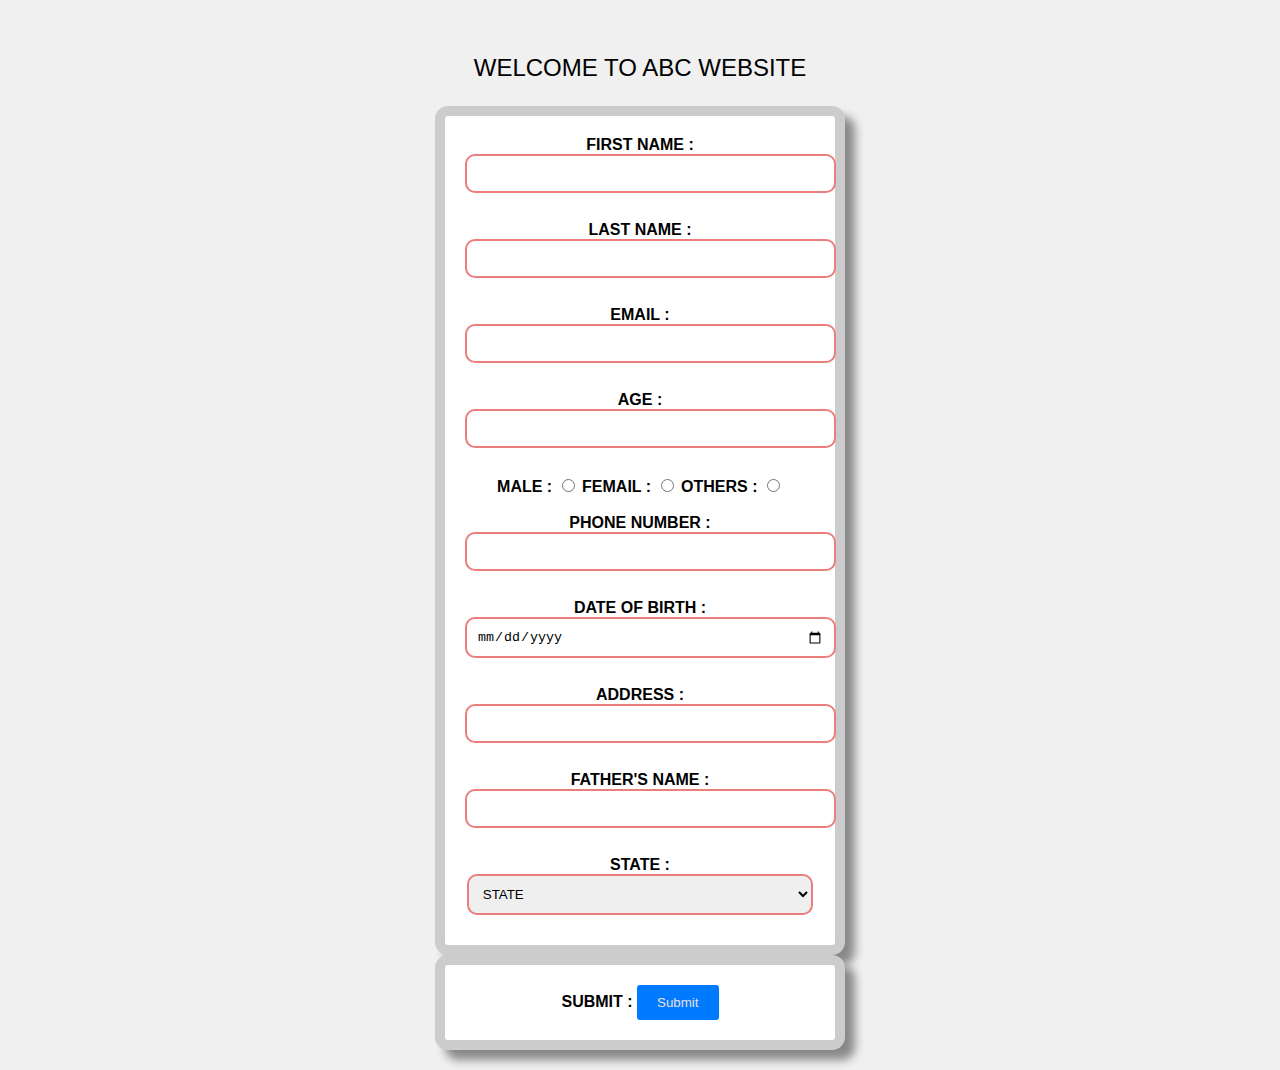
==== HM.html @ de249d73 "hi" ====
<!DOCTYPE html>
<html lang="en">
<head>
  <meta charset="UTF-8">
  <meta name="viewport" content="width=device-width, initial-scale=1.0">
  <title>Hostel Management System</title>
  <link rel="stylesheet" href="HM.css">
</head>
<body id="p1">
  <center><p id="p2">WELCOME TO ABC WEBSITE</p></center>
  <div>
    <label for="FIRST NAME">FIRST NAME :</label>
    <input type="text" name="FIRST NAME" id="p3"><br>
    <br>
    
    <label for="LAST NAME">LAST NAME :</label>
    <input type="text" name="LAST NAME" id="p4">
    <br><br>
    
    <label for="EMAIL">EMAIL :</label>
    <input type="text" name="EMAIL" id="p5">
    <br><br>
    
    <label for="Age">AGE :</label>
    <input type="text" name="AGE" >
    <br><br>


  <label for="GENDER"> MALE :</label>
  <input type="radio" name="MALE" >
 
  <label for="Age">FEMAIL :</label>
  <input type="radio" name="FEMAIL" id="p6">
  <label for="OTHERS">OTHERS :</label>
  <input type="radio" name="OTHERS" id="p6">
  
  <br><br>
   
    <label for="Phone Number">PHONE NUMBER :</label>
    <input type="tel" name="PHONE NUMBER" id="p7">
    <br><br>
    
    <label for="DATE OF BIRTH">DATE OF BIRTH :</label>
    <input type="date" name="DATE OF BIRTH" id="p8">
    <br><br>
    
    <label for="ADDRESS">ADDRESS :</label>
    <input type="text" name="ADDRESS" id="p11">
    <br><br>
    
    <label for="FATHER NAME">FATHER'S NAME :</label>
    <input type="text" name="FATHER NAME" id="p12">
    <br><br>
    
    <label for="STATE">STATE :</label>
    <select name="STATE" id="p10">
      <option value="0" selected disabled>STATE</option>
      <option value="0" selected disabled>STATE</option>
      <option value="AP">Andhra Pradesh</option>
      <option value="AR">Arunachal Pradesh</option>
      <option value="AS">Assam</option>
      <option value="BR">Bihar</option>
      <option value="CG">Chhattisgarh</option>
      <option value="CH">Chandigarh</option>
      <option value="GA">Goa</option>
      <option value="GJ">Gujarat</option>
      <option value="HR">Haryana</option>
      <option value="HP">Himachal Pradesh</option>
      <option value="JK">Jammu and Kashmir</option>
      <option value="JH">Jharkhand</option>
      <option value="KA">KARNATAKA</option>
      <option value="KL">Kerala</option>
      <option value="MP">Madhya Pradesh</option>
      <option value="MH">Maharashtra</option>
      <option value="MN">Manipur</option>
      <option value="ML">Meghalaya</option>
      <option value="MZ">Mizoram</option>
      <option value="NL">Nagaland</option>
      <option value="OR">Orissa</option>
      <option value="PB">Punjab</option>
      <option value="RJ">Rajasthan</option>
      <option value="SK">Sikkim</option>
      <option value="TN">Tamil Nadu</option>
      <option value="TR">Tripura</option>
      <option value="UK">Uttarakhand</option>
      <option value="UP">Uttar Pradesh</option>
      <option value="WB">West Bengal</option>
      <option value="AN">Andaman and Nicobar Islands</option>
      <option value="DH">Dadra and Nagar Haveli</option>
      <option value="DD">Daman and Diu</option>
      <option value="DL">Delhi</option>
      <option value="LD">Lakshadweep</option>
      <option value="PY">Pondicherry</option>
      
    </select>
  </div>

  <div>
    <label for="SUBMIT">SUBMIT :</label>
    <input type="submit" name="text" id="p9">
    
  </div>
</body>
</html>
---- HM.css ----
body {
  font-family: Arial, sans-serif;
  background-color: #f0f0f0;
  margin: 10PX;
  padding: 10px;
}

#p1 {
  text-align: center;
  margin-top: 20px;
  
}

#p2 {
  font-size: 24px;
}

div {
  width: 350px;
  margin: 0 auto;
  padding: 20px;
  background-color: #ffffff;
  border: 10px solid #ccc;
  border-radius: 13px;
  box-shadow: 10px 10px 10px #888888;
  -moz-box-align: center;
  text-emphasis-color: red;
}

label {
  display: red;
  margin-bottom: 10px;
  font-weight: bold;
}

input[type="text"],
input[type="tel"],
input[type="date"],
select {
  width: 99%;
  padding: 10px;
  margin-bottom:10px;
  border: 2px solid #ec7d7d;
  border-radius: 10px;
}

input[type="submit"] {
  background-color: #007BFF;
  color: #e8dfdf;
  padding: 10px 20px;
  border: none;
  border-radius: 3px;
  cursor: pointer;
}

input[type="submit"]:hover {
  background-color: #0056b3;
}

#P6{
  color: #ec7d7d;
}
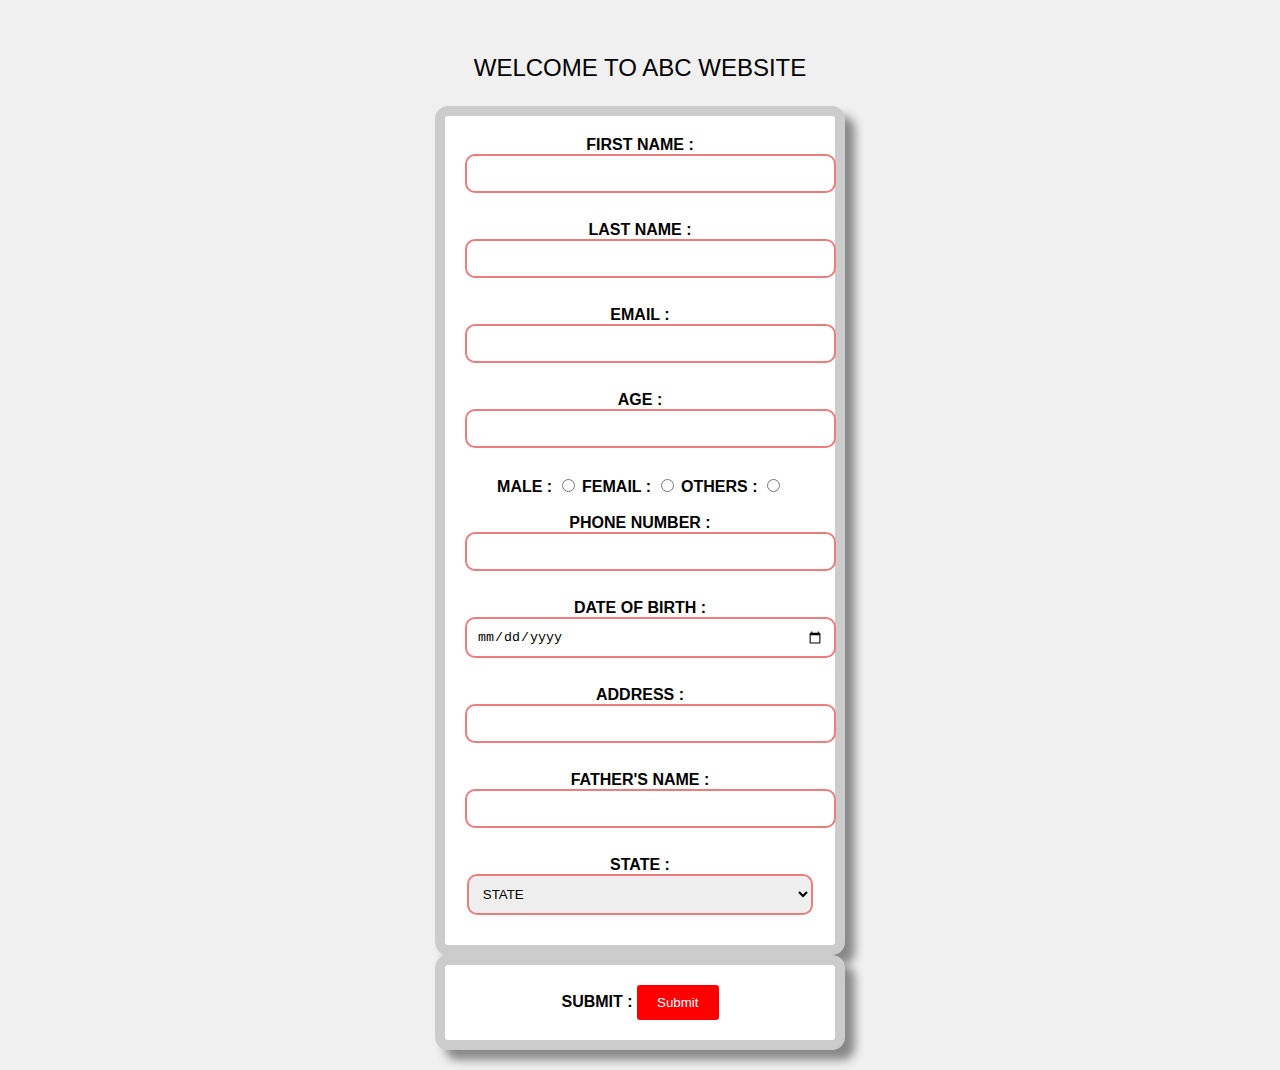
==== commit b2788534: "hello" ====
--- a/HM.html
+++ b/HM.html
@@ -91,14 +91,14 @@
       <option value="DL">Delhi</option>
       <option value="LD">Lakshadweep</option>
       <option value="PY">Pondicherry</option>
-      
+
     </select>
   </div>
-
+  
   <div>
     <label for="SUBMIT">SUBMIT :</label>
     <input type="submit" name="text" id="p9">
-    
+
   </div>
 </body>
 </html>
--- a/HM.css
+++ b/HM.css
@@ -1,3 +1,4 @@
+
 body {
   font-family: Arial, sans-serif;
   background-color: #f0f0f0;
@@ -24,7 +25,7 @@
   border-radius: 13px;
   box-shadow: 10px 10px 10px #888888;
   -moz-box-align: center;
-  text-emphasis-color: red;
+
 }
 
 label {
@@ -45,8 +46,8 @@
 }
 
 input[type="submit"] {
-  background-color: #007BFF;
-  color: #e8dfdf;
+ background: red;
+  color: #ffffff;
   padding: 10px 20px;
   border: none;
   border-radius: 3px;
@@ -54,9 +55,6 @@
 }
 
 input[type="submit"]:hover {
-  background-color: #0056b3;
+  -moz-outline-radius-bottomright: red;
 }
 
-#P6{
-  color: #ec7d7d;
-}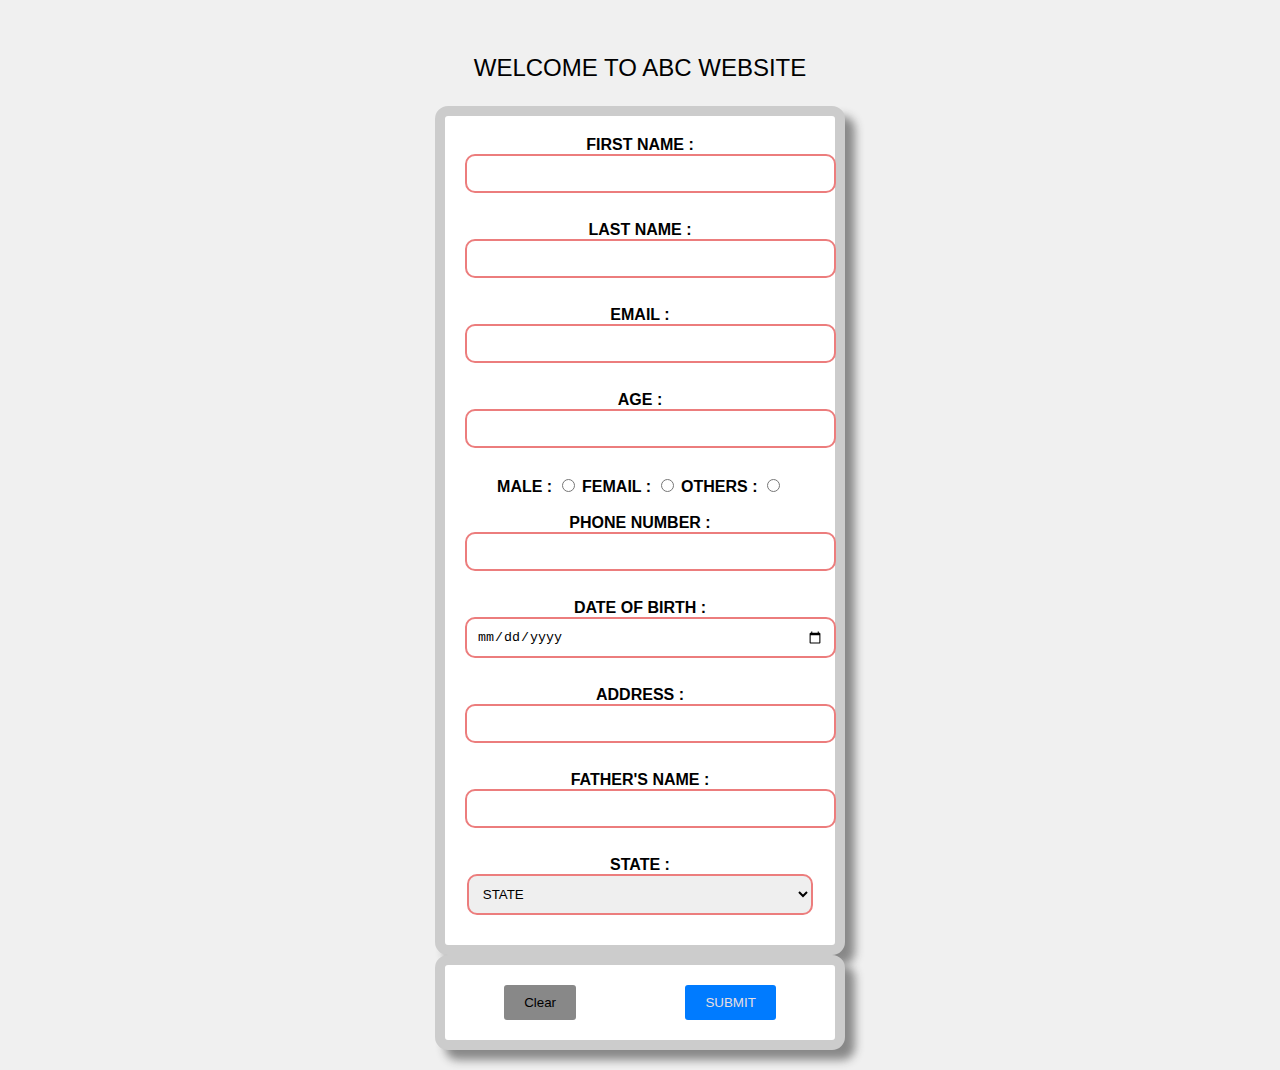
==== commit 972221cb: "hello" ====
--- a/HM.html
+++ b/HM.html
@@ -10,11 +10,11 @@
   <center><p id="p2">WELCOME TO ABC WEBSITE</p></center>
   <div>
     <label for="FIRST NAME">FIRST NAME :</label>
-    <input type="text" name="FIRST NAME" id="p3"><br>
+    <input type="text" name=" NAME" id="p3"><br>
     <br>
     
     <label for="LAST NAME">LAST NAME :</label>
-    <input type="text" name="LAST NAME" id="p4">
+    <input type="text" name=" NAME" id="p4">
     <br><br>
     
     <label for="EMAIL">EMAIL :</label>
@@ -96,9 +96,9 @@
   </div>
   
   <div>
-    <label for="SUBMIT">SUBMIT :</label>
-    <input type="submit" name="text" id="p9">
-
+    <input type="button"  value="Clear">
+    
+    <input type="submit" value="SUBMIT" >
   </div>
 </body>
 </html>
--- a/HM.css
+++ b/HM.css
@@ -46,15 +46,28 @@
 }
 
 input[type="submit"] {
- background: red;
-  color: #ffffff;
+  background-color: #007BFF;
+  color: #e8dfdf;
   padding: 10px 20px;
   border: none;
   border-radius: 3px;
   cursor: pointer;
+  margin-left: 30%;
 }
 
 input[type="submit"]:hover {
-  -moz-outline-radius-bottomright: red;
+  background-color: #1def51;
 }
 
+input[type="button"]{
+  background-color: #888888;
+  color:black;
+  font-style: bold;
+  padding: 10px 20px;
+  border: none;
+  border-radius: 3px;
+  cursor:pointer ;
+}
+input[type="button"]:hover{
+  background-color: red;
+}
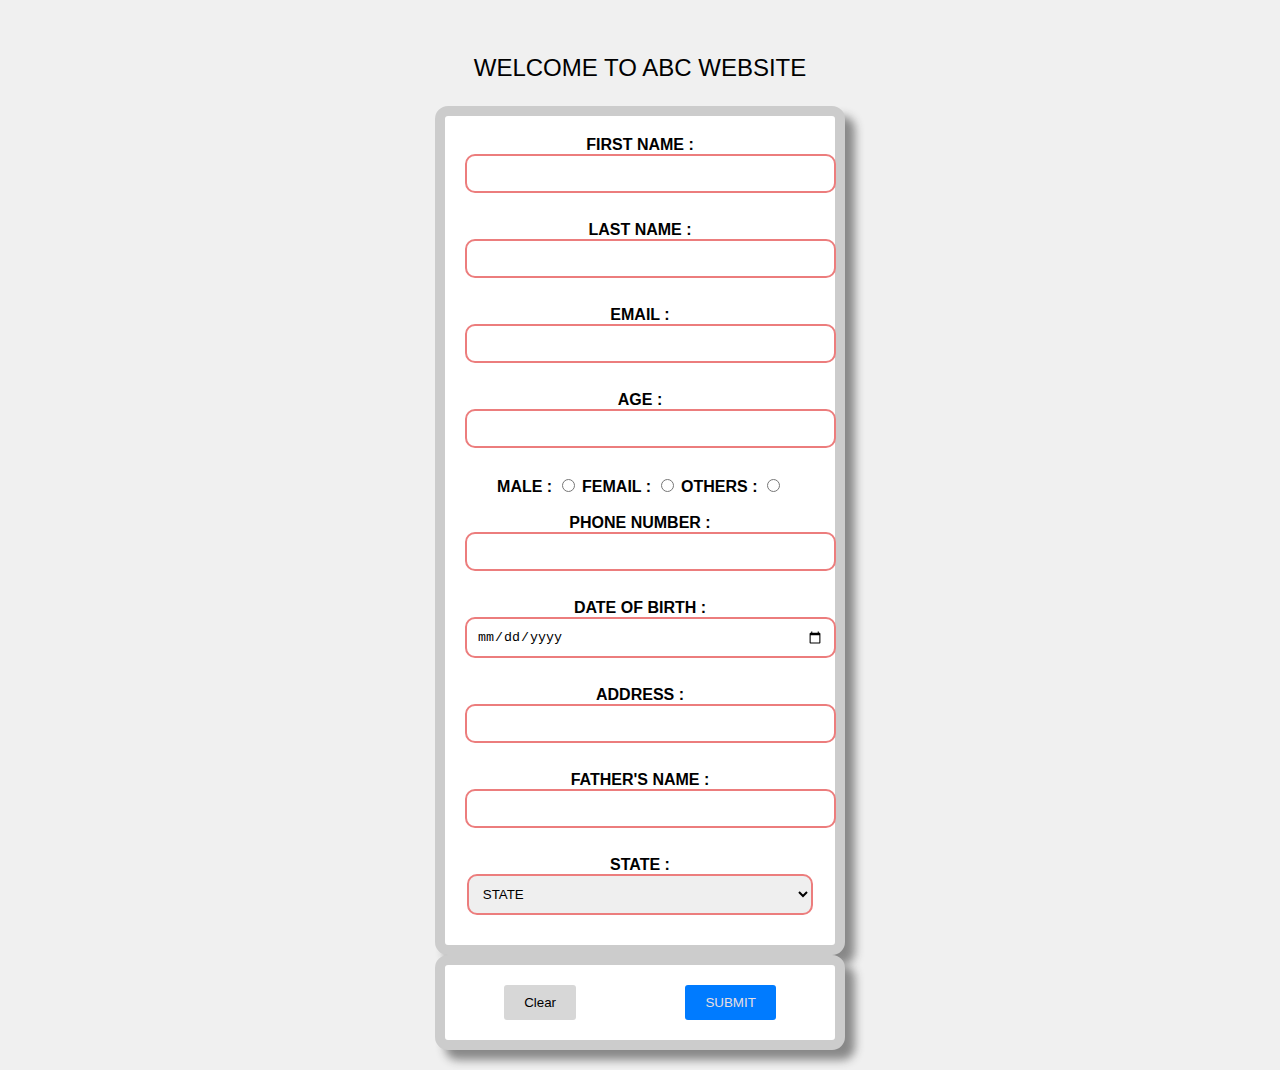
==== commit 559bd5a8: "css" ====
--- a/HM.html
+++ b/HM.html
@@ -1,57 +1,62 @@
 <!DOCTYPE html>
 <html lang="en">
+
 <head>
   <meta charset="UTF-8">
   <meta name="viewport" content="width=device-width, initial-scale=1.0">
   <title>Hostel Management System</title>
   <link rel="stylesheet" href="HM.css">
+
 </head>
+
 <body id="p1">
-  <center><p id="p2">WELCOME TO ABC WEBSITE</p></center>
+  
+    <p id="p2">WELCOME TO ABC WEBSITE</p>
+  
   <div>
     <label for="FIRST NAME">FIRST NAME :</label>
     <input type="text" name=" NAME" id="p3"><br>
     <br>
-    
+
     <label for="LAST NAME">LAST NAME :</label>
     <input type="text" name=" NAME" id="p4">
     <br><br>
-    
+
     <label for="EMAIL">EMAIL :</label>
     <input type="text" name="EMAIL" id="p5">
     <br><br>
-    
+
     <label for="Age">AGE :</label>
-    <input type="text" name="AGE" >
+    <input type="text" name="AGE">
     <br><br>
 
 
-  <label for="GENDER"> MALE :</label>
-  <input type="radio" name="MALE" >
- 
-  <label for="Age">FEMAIL :</label>
-  <input type="radio" name="FEMAIL" id="p6">
-  <label for="OTHERS">OTHERS :</label>
-  <input type="radio" name="OTHERS" id="p6">
-  
-  <br><br>
-   
+    <label for="GENDER"> MALE :</label>
+    <input type="radio" name="MALE">
+
+    <label for="Age">FEMAIL :</label>
+    <input type="radio" name="FEMAIL" id="p6">
+    <label for="OTHERS">OTHERS :</label>
+    <input type="radio" name="OTHERS" id="p6">
+
+    <br><br>
+
     <label for="Phone Number">PHONE NUMBER :</label>
     <input type="tel" name="PHONE NUMBER" id="p7">
     <br><br>
-    
+
     <label for="DATE OF BIRTH">DATE OF BIRTH :</label>
     <input type="date" name="DATE OF BIRTH" id="p8">
     <br><br>
-    
+
     <label for="ADDRESS">ADDRESS :</label>
     <input type="text" name="ADDRESS" id="p11">
     <br><br>
-    
+
     <label for="FATHER NAME">FATHER'S NAME :</label>
     <input type="text" name="FATHER NAME" id="p12">
     <br><br>
-    
+
     <label for="STATE">STATE :</label>
     <select name="STATE" id="p10">
       <option value="0" selected disabled>STATE</option>
@@ -94,11 +99,11 @@
 
     </select>
   </div>
-  
+
   <div>
-    <input type="button"  value="Clear">
-    
-    <input type="submit" value="SUBMIT" >
+    <input type="button" value="Clear">
+
+    <input type="submit" value="SUBMIT">
   </div>
 </body>
 </html>
--- a/HM.css
+++ b/HM.css
@@ -60,7 +60,7 @@
 }
 
 input[type="button"]{
-  background-color: #888888;
+  background-color: #d7d7d7;
   color:black;
   font-style: bold;
   padding: 10px 20px;
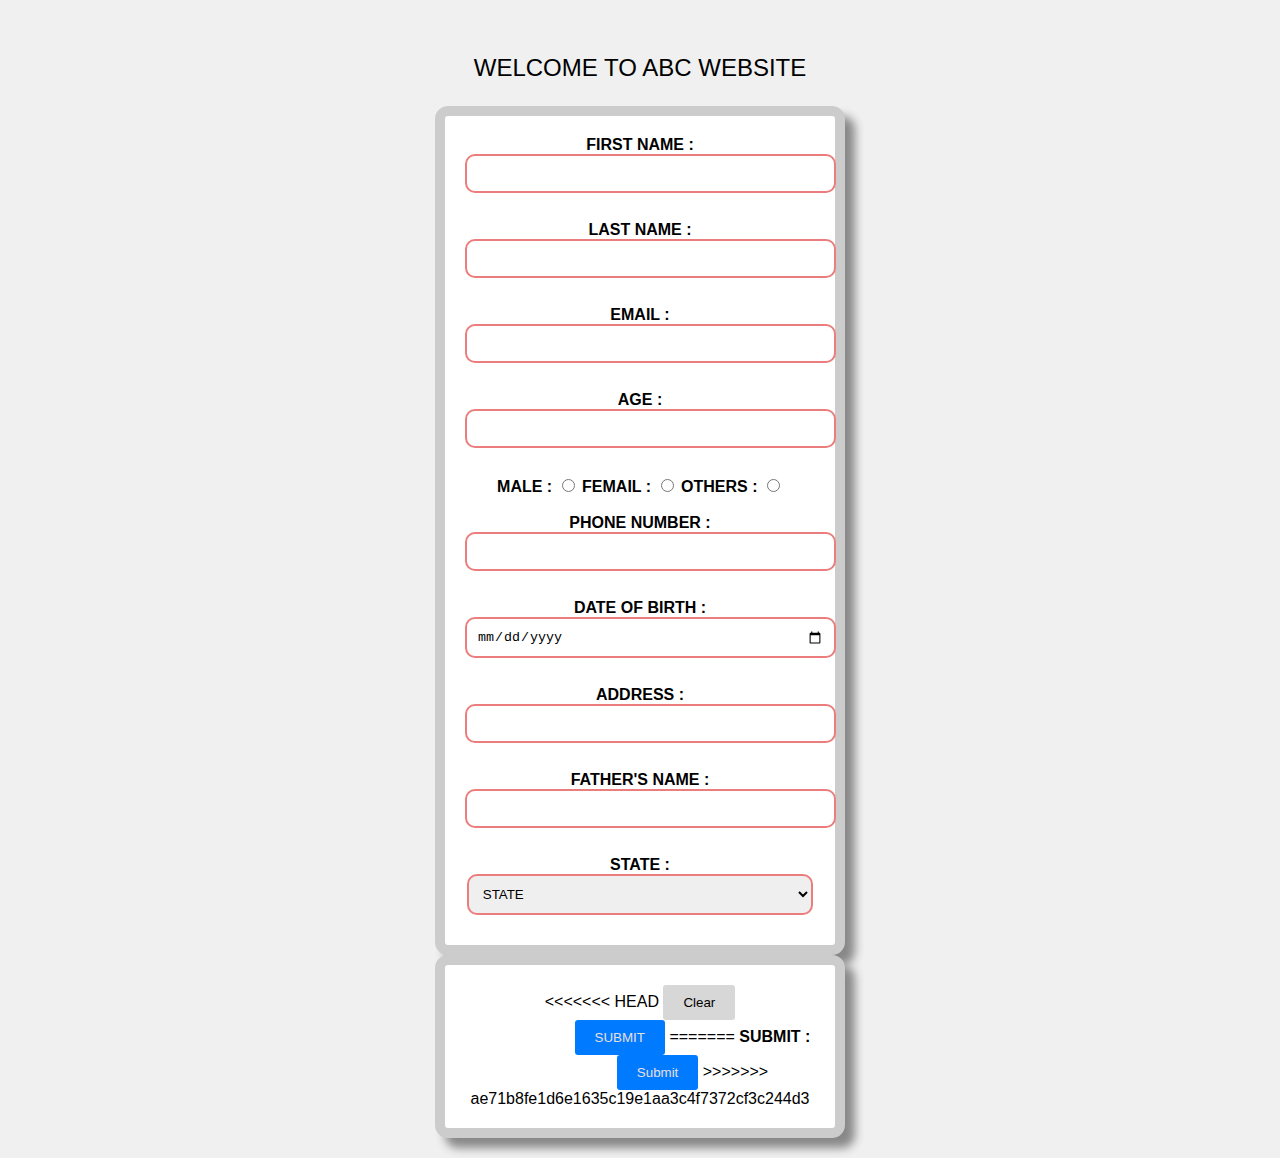
==== commit 497cae11: "css" ====
--- a/HM.html
+++ b/HM.html
@@ -101,9 +101,16 @@
   </div>
 
   <div>
+<<<<<<< HEAD
     <input type="button" value="Clear">
 
     <input type="submit" value="SUBMIT">
+=======
+    <label for="SUBMIT">SUBMIT :</label>
+    <input type="submit" name="text" id="p9">
+    
+    
+>>>>>>> ae71b8fe1d6e1635c19e1aa3c4f7372cf3c244d3
   </div>
 </body>
 </html>
